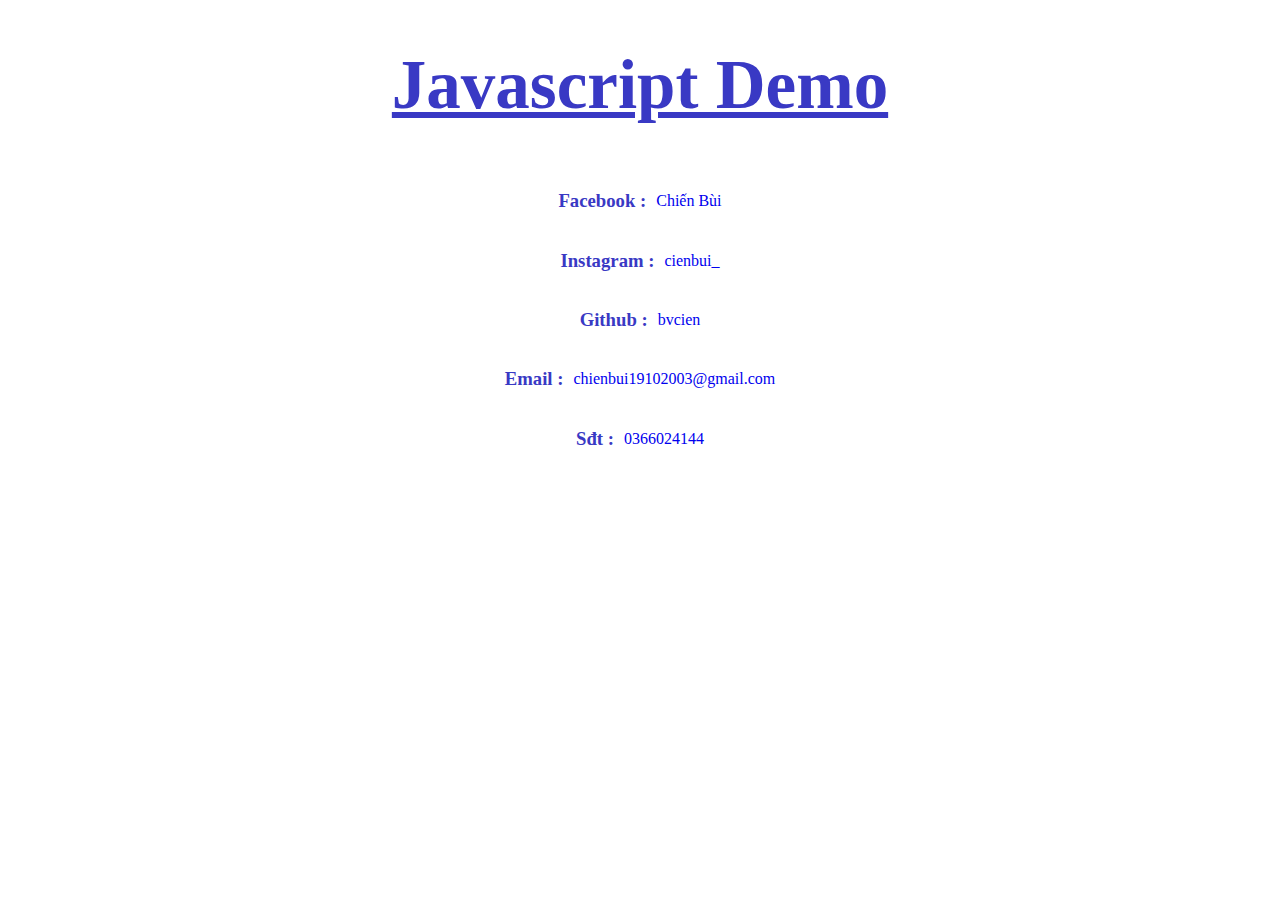
==== index.html @ 3523cd99 "add learningJS" ====
<!DOCTYPE html>
<html lang="en">

<head>
    <meta charset="UTF-8">
    <meta name="viewport" content="width=device-width, initial-scale=1.0">
    <title>Javascript Demo</title>
    <link rel="stylesheet" href="css.css">
</head>

<body>
    <h1>Javascript Demo</h1>
    <div class="facebook">
        <h3>Facebook : </h3>
        <a href="https://www.facebook.com/chienbui2003/" class="link"> Chiến Bùi</a>
    </div>
    <div class="ig">
        <h3>Instagram : </h3>
        <a href="https://www.instagram.com/cienbui_/" class="link"> cienbui_</a>
    </div>
    <div class="git">
        <h3>Github : </h3>
        <a href="https://github.com/bvcien" class="link"> bvcien</a>
    </div>
    <div class="email">
        <h3>Email : </h3>
        <a href="#" class="link"> chienbui19102003@gmail.com</a>
    </div>
    <div class="sdt">
        <h3>Sđt : </h3>
        <a href="#" class="link"> 0366024144</a>
    </div>
    

    <script src="script.js"></script>
    <script src="test.js"></script>
</body>

</html>
---- css.css ----
h1 {
    text-align: center;
    font-size: 69px;
    cursor: pointer;
    color: rgb(57, 57, 196);
    /* display: inline-block; */
    text-decoration: underline;
}

h1:hover {
    opacity: 0.7;
}

.facebook {
    display: inline-block;
    color: rgb(57, 57, 196);
    justify-content: center;
    display: flex;
    align-items: center;
}

.link {
    /* color: rgb(57, 57, 196); */
    margin-left: 10px;
    text-decoration: none;
}

.link:hover {
    opacity: 0.7;
}

.ig {
    color: rgb(57, 57, 196);
    justify-content: center;
    display: flex;
    align-items: center;
}   

.ig a {
    text-decoration: none;
}

.git {
    display: inline-block;
    /* background-color:black; */
    color: rgb(57, 57, 196);
    justify-content: center;
    display: flex;
    align-items: center;
}

.email {
    display: inline-block;
    /* background-color:black; */
    color: rgb(57, 57, 196);
    justify-content: center;
    display: flex;
    align-items: center;
}

.sdt {
    display: inline-block;
    /* background-color:black; */
    color: rgb(57, 57, 196);
    justify-content: center;
    display: flex;
    align-items: center;
}
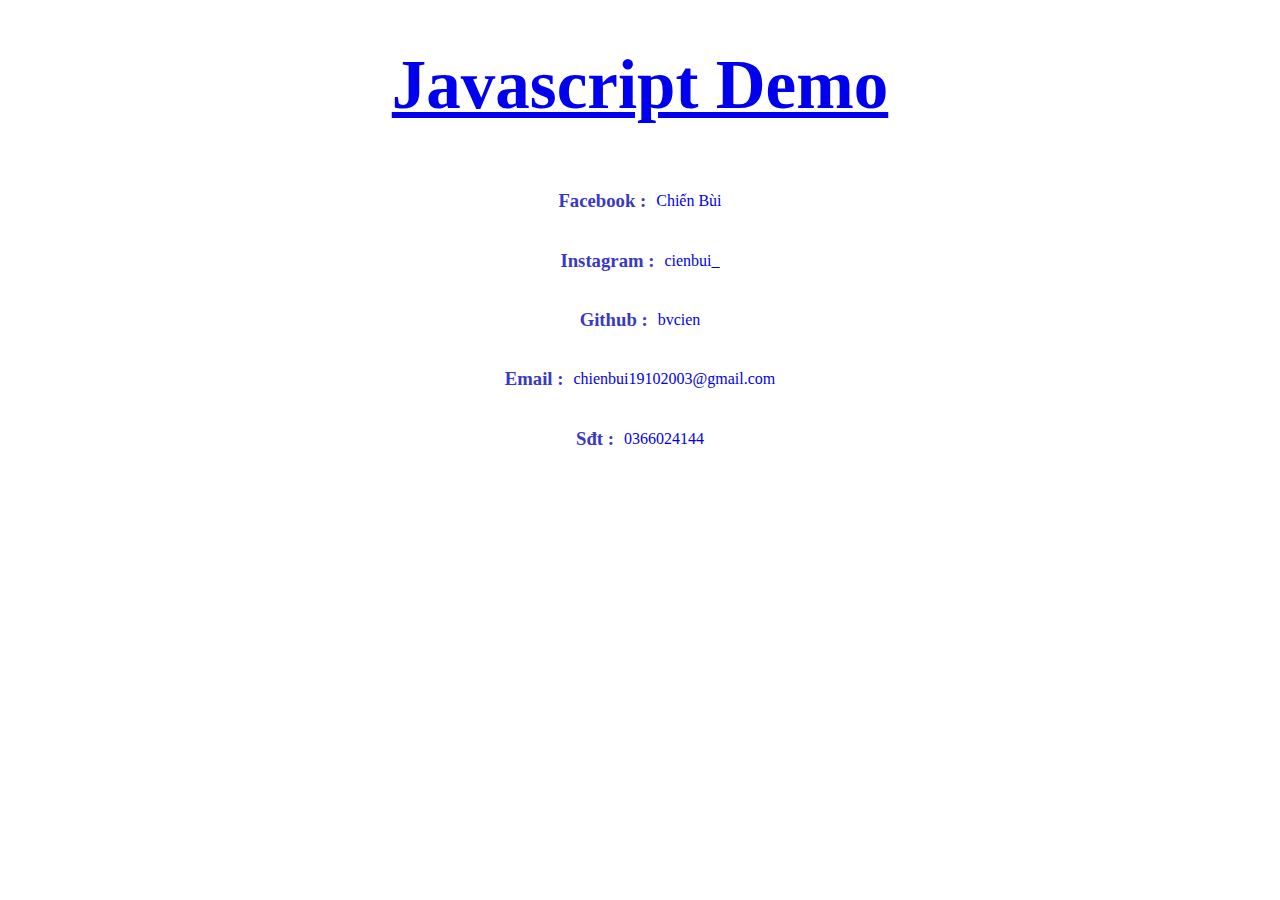
==== commit 04d18a34: "update js"" ====
--- a/index.html
+++ b/index.html
@@ -9,7 +9,9 @@
 </head>
 
 <body>
-    <h1>Javascript Demo</h1>
+    <h1>
+        <a href="https://javascript.info/">Javascript Demo</a>
+    </h1>
     <div class="facebook">
         <h3>Facebook : </h3>
         <a href="https://www.facebook.com/chienbui2003/" class="link"> Chiến Bùi</a>
@@ -30,10 +32,9 @@
         <h3>Sđt : </h3>
         <a href="#" class="link"> 0366024144</a>
     </div>
+
     
-
     <script src="script.js"></script>
-    <script src="test.js"></script>
 </body>
 
 </html>